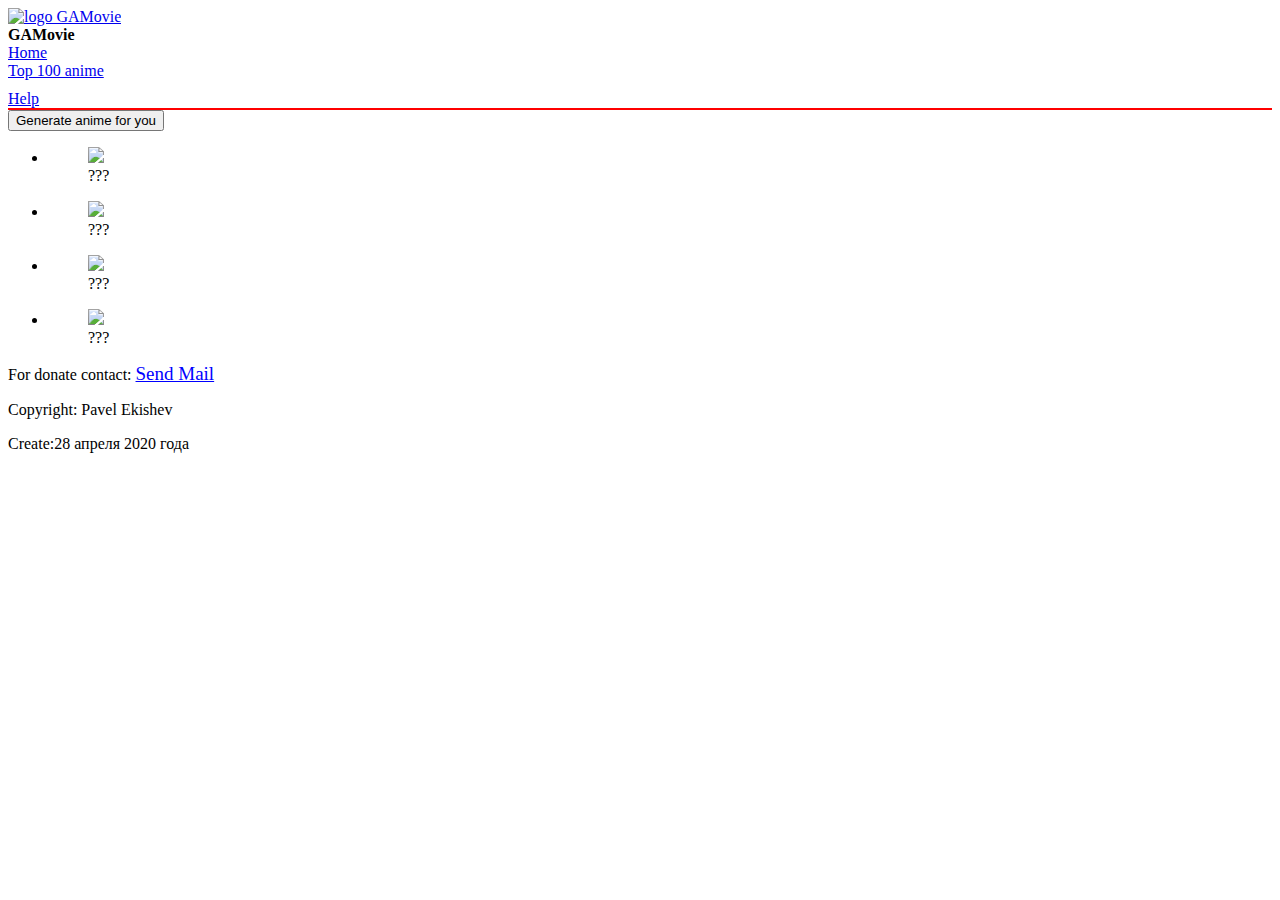
==== ganime.html @ a56a72bf "test" ====
<!DOCTYPE html>
<html lang="ru">
<head>
    <meta charset="utf-8"/>
    <meta name="viewport" content="width=device-width, initial-scale=1.0">
    <title>GAMovie - генерация аниме по вашему предпочтению</title>
    <link rel="stylesheet" href="./styles.css" />
    <!-- <link rel="icon" href="./obrazky" type="image/png" /> -->
</head>
<body class="site">
    <header class="header">
        <a class="logo" href="#" onclick="location.reload();" >
            <img class="img_header" src="./ImagesForWeb/icon_photo-resizer.ru.png" alt="logo GAMovie">
        </a>
        <div class="textHeader" style="padding-left:-150px;"><strong>GAMovie</strong></div>
        <div class="nav-menu">
            <div class="header_item" style="padding-top: -5px;"><a href="./ganime.html">Home</a></div>
            
            <div class="header_item"><a href="https://yummyanime.club/top">Top 100 anime</a></div>
            <div class="header_item" style="padding-top:10px; border-bottom: 2px solid red;"><a  href="#">Help</a></div>
        </div>
        <button id="startGenerate" type="button" class="myButton" >Generate anime for you</button>
    </header>
    <main class="site-content">
        <ul class="submenu-top" id="panel">
            <li class="submenu-items">
                <figure class="content-image">
                    <img id="imgContent0" src='#' alt=" " style="width: 100%; height: 400px;">
                    <figcaption id="textContent" class="figcaption-items">???</figcaption>
                </figure>
            </li>
            <li class="submenu-items">
                <figure class="content-image">
                    <img id="imgContent1" src="" alt=" " style="width: 100%; height: 400px;"> 
                    <figcaption id="textContent1" class="figcaption-items">???</figcaption>
                </figure>
            </li>
            <li class="submenu-items">
                <figure class="content-image">
                    <img id="imgContent2" src="" alt=" " style="width: 100%; height: 400px;">
                    <figcaption  id="textContent2" class="figcaption-items">???</figcaption>
                </figure>
            </li>
            <li class="submenu-items">
                <figure class="content-image">
                    <img id="imgContent3" src="" alt=" " style="width: 100%; height: 400px;">
                    <figcaption id="textContent3" class="figcaption-items">???</figcaption>
                </figure>
            </li>
        </ul>
</main>
<script src="test.js">
</script>
<script>
    document.getElementById("startGenerate").addEventListener("click",discover);
    document.getElementById("startGenerate").addEventListener("click",showPanel);
</script>

    <footer>
        <div class="contactContainer">
        <p id="Contact">For donate contact: <a style="color:blue; font-size: 19px;" href="mailto:mistercheldon@gmail.com">Send Mail</a></p>
        <p>Copyright: Pavel Ekishev</p>
        <p>Create:<time datetime="2020-04-17">28 апреля 2020 года</time></p>
        </div>
    </footer>
    
</body>


</html>
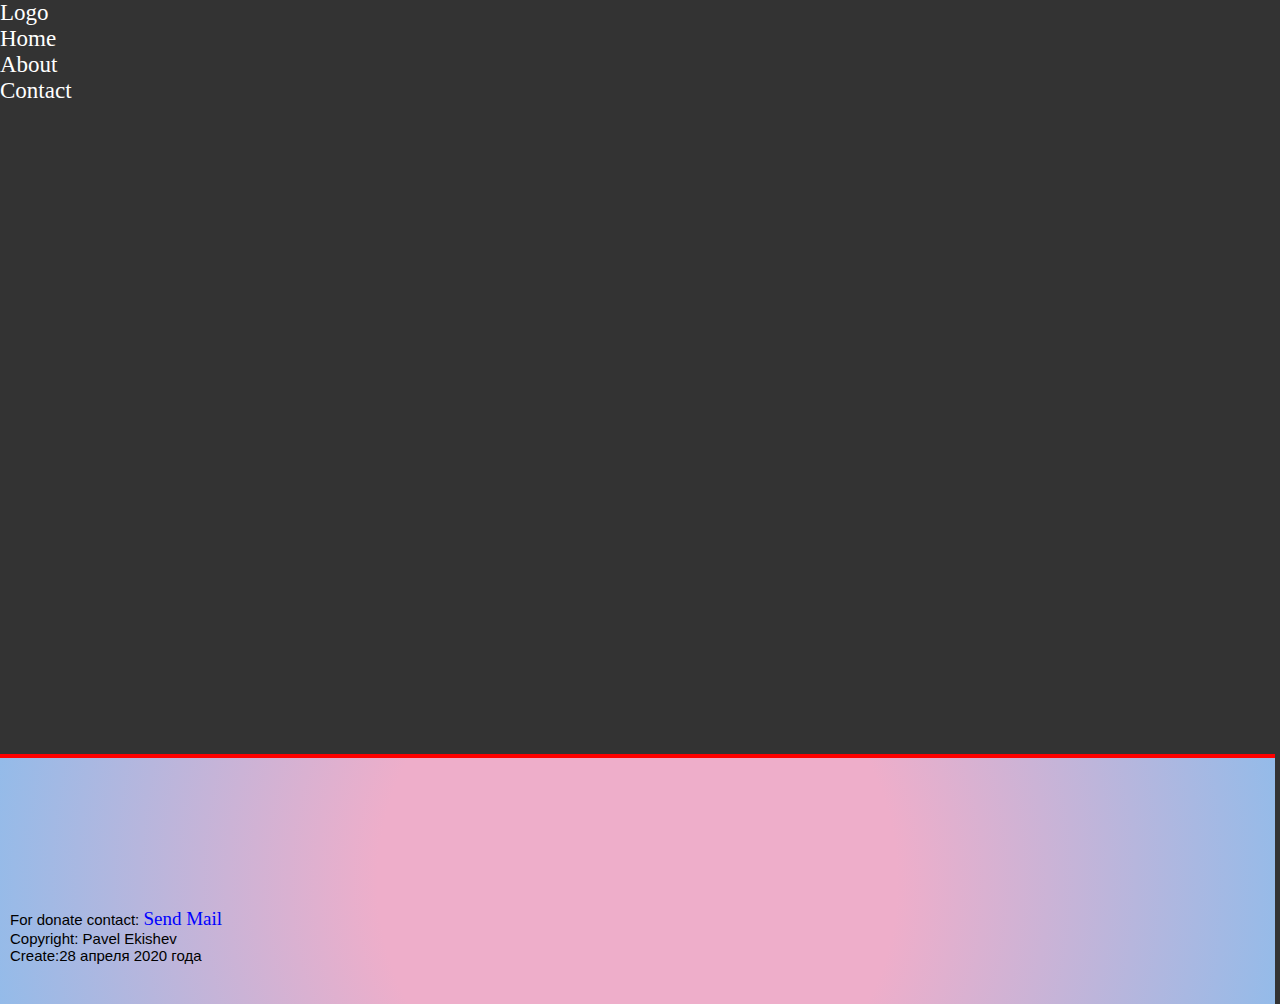
==== commit 6e2ade2a: "adding bootstrap page" ====
--- a/ganime.html
+++ b/ganime.html
@@ -4,24 +4,48 @@
     <meta charset="utf-8"/>
     <meta name="viewport" content="width=device-width, initial-scale=1.0">
     <title>GAMovie - генерация аниме по вашему предпочтению</title>
-    <link rel="stylesheet" href="./styles.css" />
-    <!-- <link rel="icon" href="./obrazky" type="image/png" /> -->
+    <link rel="stylesheet" href="./styles.css"/>
+    <script src="https://ajax.googleapis.com/ajax/libs/jquery/3.5.1/jquery.min.js"></script>
+    <script src="https://cdnjs.cloudflare.com/ajax/libs/popper.js/1.16.0/umd/popper.min.js"></script>
+    <script src="https://maxcdn.bootstrapcdn.com/bootstrap/4.5.0/js/bootstrap.min.js"></script>
+    <!-- <link rel="icon" href="./obrazky" type="image/png"/> -->
 </head>
-<body class="site">
-    <header class="header">
-        <a class="logo" href="#" onclick="location.reload();" >
+<body>
+    <nav class="navbar navbar-expand-md">
+        <a class="navbar-brand" href="#">Logo</a>
+        <button class="navbar-toggler navbar-dark" type="button" data-toggle="collapse" data-target="#main-navigation">
+          <span class="navbar-toggler-icon"></span>
+        </button>
+        <div class="collapse navbar-collapse" id="main-navigation">
+          <ul class="navbar-nav">
+            <li class="nav-item">
+              <a class="nav-link" href="#">Home</a>
+            </li>
+            <li class="nav-item">
+              <a class="nav-link" href="#">About</a>
+            </li>
+            <li class="nav-item">
+              <a class="nav-link" href="#">Contact</a>
+            </li>
+          </ul>
+        </div>
+      </nav>
+    
+    
+
+        <!-- <a class="navbar-brand" href="#" onclick="location.reload();">
             <img class="img_header" src="./ImagesForWeb/icon_photo-resizer.ru.png" alt="logo GAMovie">
         </a>
         <div class="textHeader" style="padding-left:-150px;"><strong>GAMovie</strong></div>
         <div class="nav-menu">
             <div class="header_item" style="padding-top: -5px;"><a href="./ganime.html">Home</a></div>
-            
+            <div class="header_item"><a  href="#Contact">Contact</a></div>
             <div class="header_item"><a href="https://yummyanime.club/top">Top 100 anime</a></div>
             <div class="header_item" style="padding-top:10px; border-bottom: 2px solid red;"><a  href="#">Help</a></div>
         </div>
-        <button id="startGenerate" type="button" class="myButton" >Generate anime for you</button>
-    </header>
-    <main class="site-content">
+        <button id="startGenerate" type="button" class="myButton" >Generate anime for you</button> -->
+
+    <main class="container">
         <ul class="submenu-top" id="panel">
             <li class="submenu-items">
                 <figure class="content-image">
--- a/styles.css
+++ b/styles.css
@@ -0,0 +1,200 @@
+body {
+    font-family: Luminari, fantasy;
+    font-size: 14px;
+    background: 	#333333;
+    position: relative;
+    min-height:100px;
+    color: blanchedalmond;
+    padding: 0px 5px 0px 0px;
+}
+html,body{
+    height: 100%;
+}
+
+.logo {
+    background-repeat: no-repeat;
+    background-position: top;
+    display: inline-block;
+    position: static; 
+    
+}
+.myButton {
+    display: inline-block;
+    position: relative;
+    justify-content: center;
+    left: 30%;
+	box-shadow:inset 0px 0px 13px -10px #3e7327;
+	background:linear-gradient(to bottom, #7c2fa8 5%, #72b352 100%);
+	background-color:#7c2fa8;
+	border-radius:6px;
+	border:1px solid #333333;
+	cursor:pointer;
+	color:#ffffff;
+	font-family:Verdana;
+	font-size:25px;
+	font-weight:bold;
+	padding:17px 64px;
+	text-decoration:none;
+	text-shadow:1px 1px 0px #5b8a3c;
+}
+.myButton:hover {
+	background:linear-gradient(to bottom, #72b352 5%, #7c2fa8 100%);
+	background-color:#72b352;
+}
+.myButton:active {
+	position:relative;
+	top:1px;
+}
+
+.img_header {
+    vertical-align: middle;
+    border-style: none;
+    padding-top: 0;
+    margin-bottom: 35px;
+    margin-top: -1px;
+    margin-left: 10px;
+}
+
+* {
+    margin: 0;
+    padding: 0;
+    border: none;
+    outline: none;
+    box-sizing: border-box;
+    
+}
+.textHeader {
+    font-family: Luminary, fantasy;
+    position: relative;
+    font-size:45px;
+    text-align: center; 
+    margin-top: -100px;
+    display: block;
+    color:white;
+    font-style: oblique;
+    right:400px;
+}
+strong{
+    font-size: 45px;
+    font-weight: bold;
+}
+footer{
+    background: radial-gradient(circle, rgba(238,174,202,1) 40%, rgba(148,187,233,1) 100%);
+    flex: 1 0 auto;
+    padding: 0px 10px 10px 10px;
+    border-top: 4px solid red;
+    min-height: 250px;
+}
+.site{
+    display: flex;
+    min-height: 100vh; 
+    flex-direction: column;
+      }
+
+p{
+    color:black;
+    font-size: 15px;
+    font-family: 'Segoe UI', Tahoma, Geneva, Verdana, sans-serif;
+}
+.footer_img{
+    transform: scale(-1,1);
+    padding-right: 80%;
+    padding-top: 0;
+}
+.nav-menu{
+    display: flex;
+    position: relative;
+    flex-direction: column;
+    justify-content: space-between;
+    flex-basis: auto;
+    float: right;
+    left:5px;
+    top:-180px;
+ 
+}
+a{  
+    text-decoration: none;
+    font-family: Uni Sans;
+    font-size: 23px;
+    color:white;
+    margin-right: -5px;
+    }
+.header_item{
+    background-color:#333333;
+    background-size: cover;
+    font-size: 35px;
+    padding-left: 55px;
+    padding-top: 3px;    
+    border-left: 4px solid rgb(255, 0, 0);
+}
+        
+.header_item:hover{
+    background-color: #6495ED;
+    border-radius: 3px;
+}
+main{
+    min-height: 650px;
+    padding-top: 50px;
+}
+.site-footer_graphic{
+    position: absolute;
+    display: block;
+    bottom:-1100px;
+    left: -10px;
+    transform: rotate(-45deg);
+    background-image: linear-gradient(90deg, #2336B6 0%, rgba(31,38,103,0.9) 100%);
+
+}
+#panel, .submenu-top {
+    flex-flow: row wrap;
+    justify-content: space-around;
+    padding: 0;
+    margin: 0;
+    list-style: none;
+  }
+  #panel{
+      display: none;
+  }
+
+.submenu-items {
+    padding:15px;
+    width:330px;
+    height: 550px;
+    background: #fba6c8;
+}
+ul{
+    list-style: none;
+}
+img{
+    position: relative;
+    height: auto;    
+}
+.content-image{
+
+    max-width: 285px;
+    max-height: 400px;  
+    margin-left:7px;
+    box-shadow: 0px 0px 25px 35px #333333;
+}
+
+.contactContainer{
+    position: relative;
+    top:150px;
+}
+figcaption{
+    bottom:-150px;
+    text-align: center;
+    position: absolute;
+    color: #fff;
+    background: rgba(0,0,0,.8);
+    margin:5px;
+    padding: 7px 0 2vh 0;
+}
+
+.figcaption-items{
+    position: relative;
+    top: 2rem;
+    font-size: 15px;
+    font-family: 'Scada', sans-serif;
+
+}
